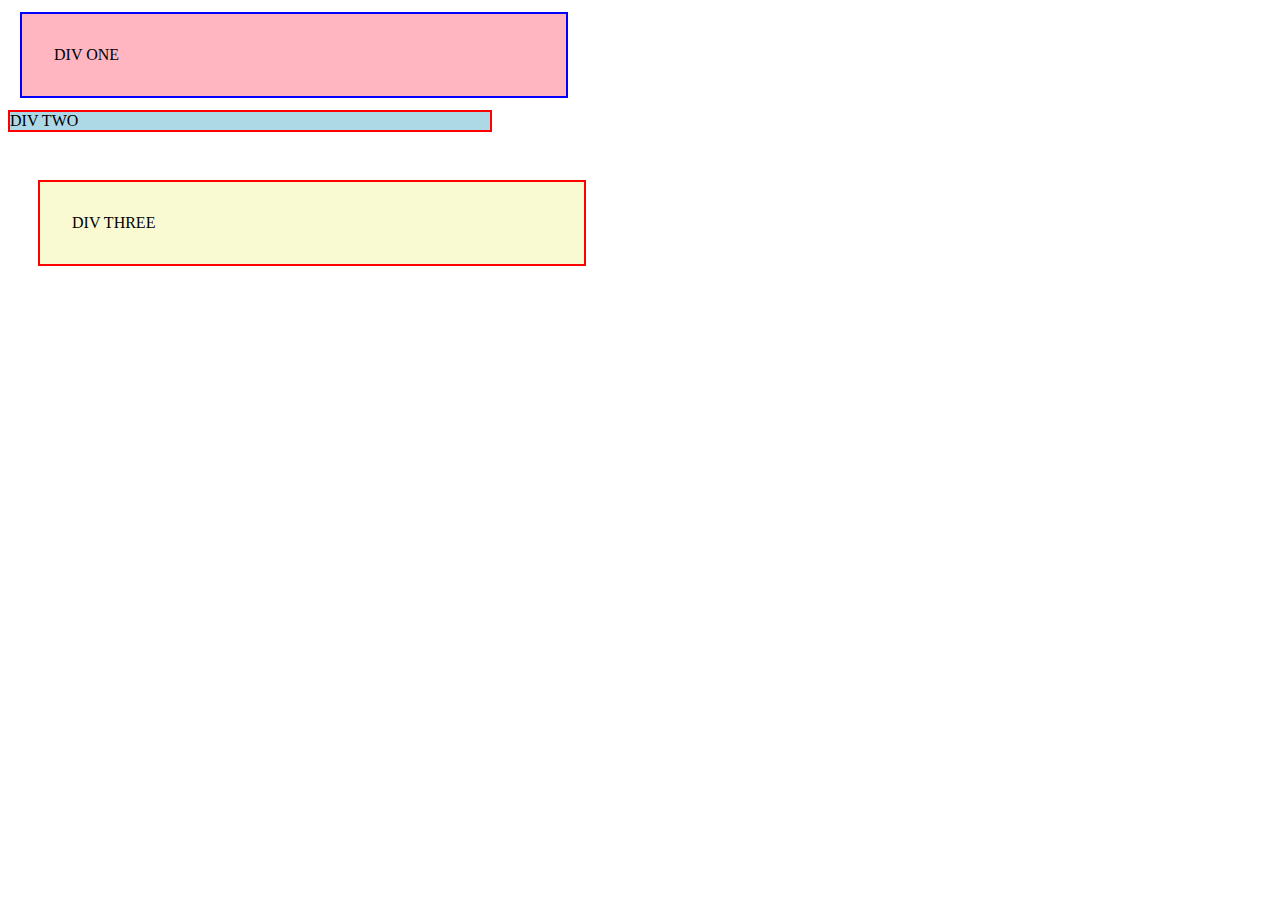
==== activity-2/index.html @ 06d9039f "commit box model act1-3" ====
<!DOCTYPE html>
<html lang="en">
<head>
  <meta charset="UTF-8">
  <meta http-equiv="X-UA-Compatible" content="IE=edge">
  <meta name="viewport" content="width=device-width, initial-scale=1.0">
  <title>CSS Box Model [activity-1]</title>
  <link rel="stylesheet" href="styles.css">
</head>
<body>
  <div class="one">DIV ONE</div>
  <div class="two">DIV TWO</div>
  <div class="three">DIV THREE</div>
</body>
</html>
---- activity-2/styles.css ----
.one, .three {
  padding: 32px;
  width: 480px;
}

.one {
  border: 2px solid blue;
  margin: 12px;
  background-color: lightpink;
}

.two {
  background-color: lightblue;
  margin-bottom: 48px;
}

.two, .three {
  border: 2px solid red;
  width: 480px;
}

.three {
  margin-left: 30px;
  background-color: lightgoldenrodyellow;
}
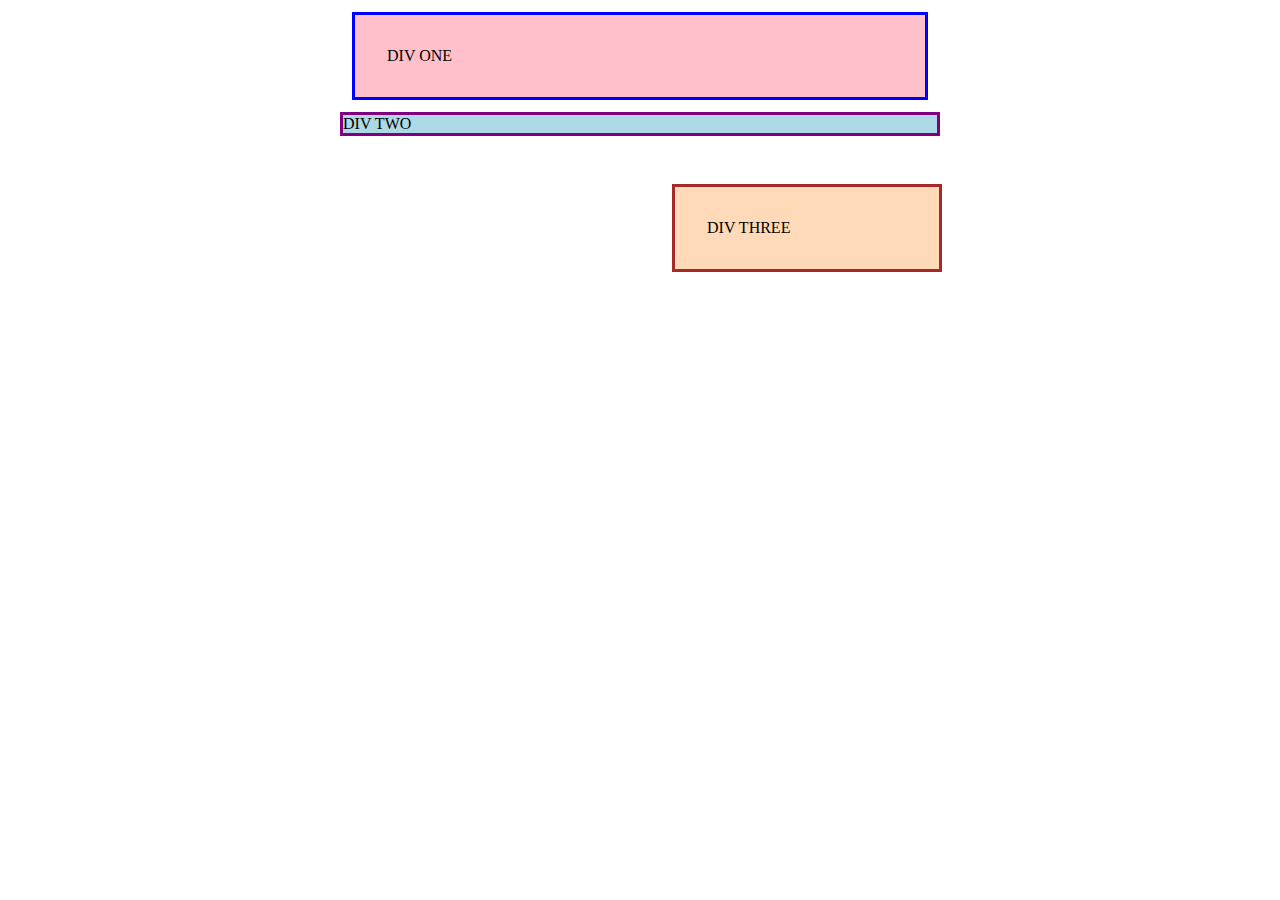
==== commit a70793a2: "Commit modified CSS files" ====
--- a/activity-2/index.html
+++ b/activity-2/index.html
@@ -4,8 +4,9 @@
   <meta charset="UTF-8">
   <meta http-equiv="X-UA-Compatible" content="IE=edge">
   <meta name="viewport" content="width=device-width, initial-scale=1.0">
-  <title>CSS Box Model [activity-1]</title>
   <link rel="stylesheet" href="styles.css">
+  <title>CSS Box Model [activity-2]</title>
+  
 </head>
 <body>
   <div class="one">DIV ONE</div>
--- a/activity-2/styles.css
+++ b/activity-2/styles.css
@@ -1,25 +1,25 @@
-.one, .three {
-  padding: 32px;
-  width: 480px;
+body {
+  max-width: 600px;
+  margin: 0 auto;
 }
 
 .one {
-  border: 2px solid blue;
+  background: pink;
+  border: 3px solid blue;
+  padding: 32px;
   margin: 12px;
-  background-color: lightpink;
 }
 
 .two {
-  background-color: lightblue;
+  background: lightblue;
+  border: 3px solid purple;
   margin-bottom: 48px;
 }
 
-.two, .three {
-  border: 2px solid red;
-  width: 480px;
-}
-
 .three {
-  margin-left: 30px;
-  background-color: lightgoldenrodyellow;
+  background: peachpuff;
+  border: 3px solid brown;
+  width: 200px;
+  padding: 32px;
+  margin-left: 332px;
 }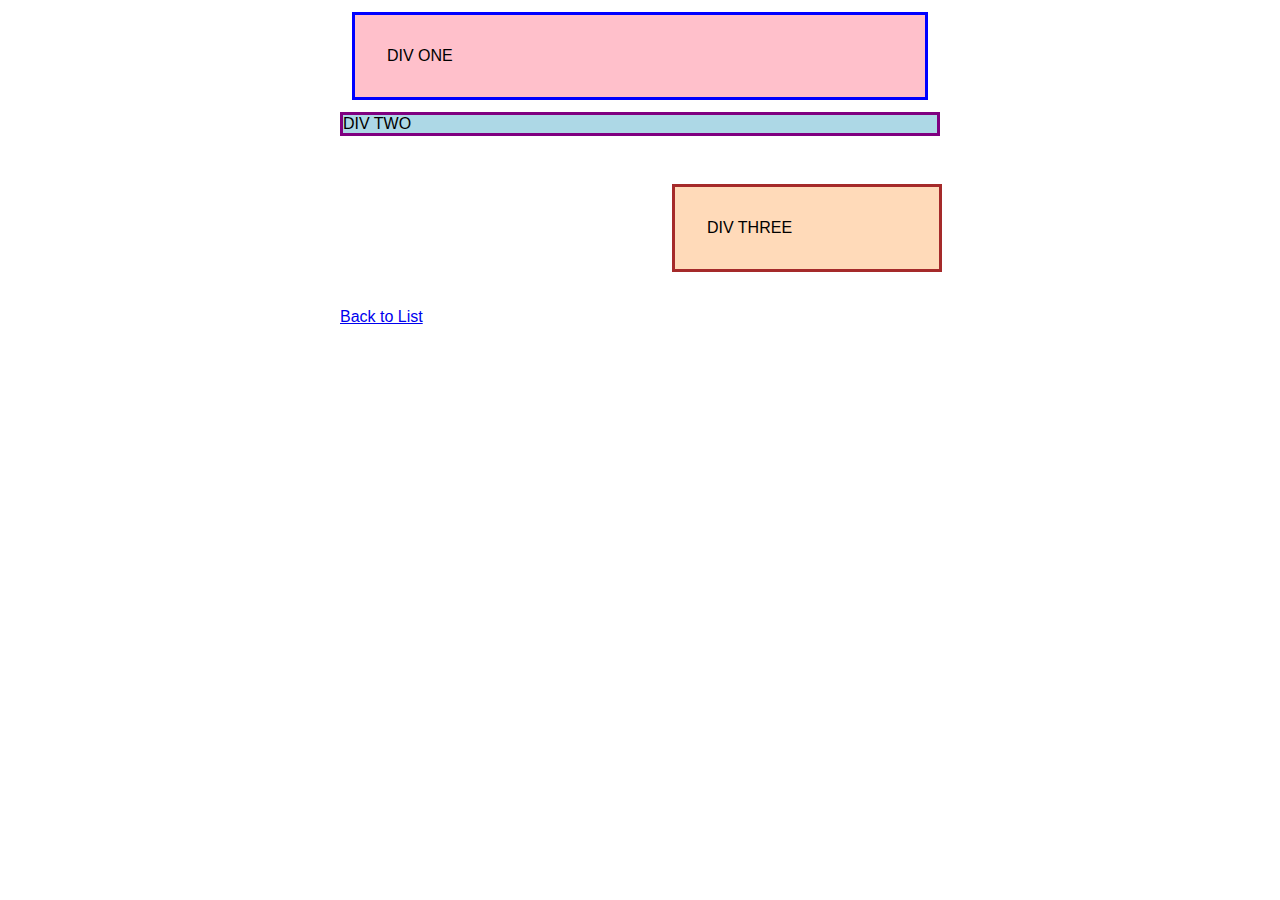
==== commit e5479e53: "Added parent page" ====
--- a/activity-2/index.html
+++ b/activity-2/index.html
@@ -12,5 +12,9 @@
   <div class="one">DIV ONE</div>
   <div class="two">DIV TWO</div>
   <div class="three">DIV THREE</div>
+
+  <br><br>
+  <a href="../index.html">Back to List</a>
+
 </body>
 </html>--- a/activity-2/styles.css
+++ b/activity-2/styles.css
@@ -1,6 +1,7 @@
 body {
   max-width: 600px;
   margin: 0 auto;
+  font-family: "Trebuchet MS", sans-serif;
 }
 
 .one {
